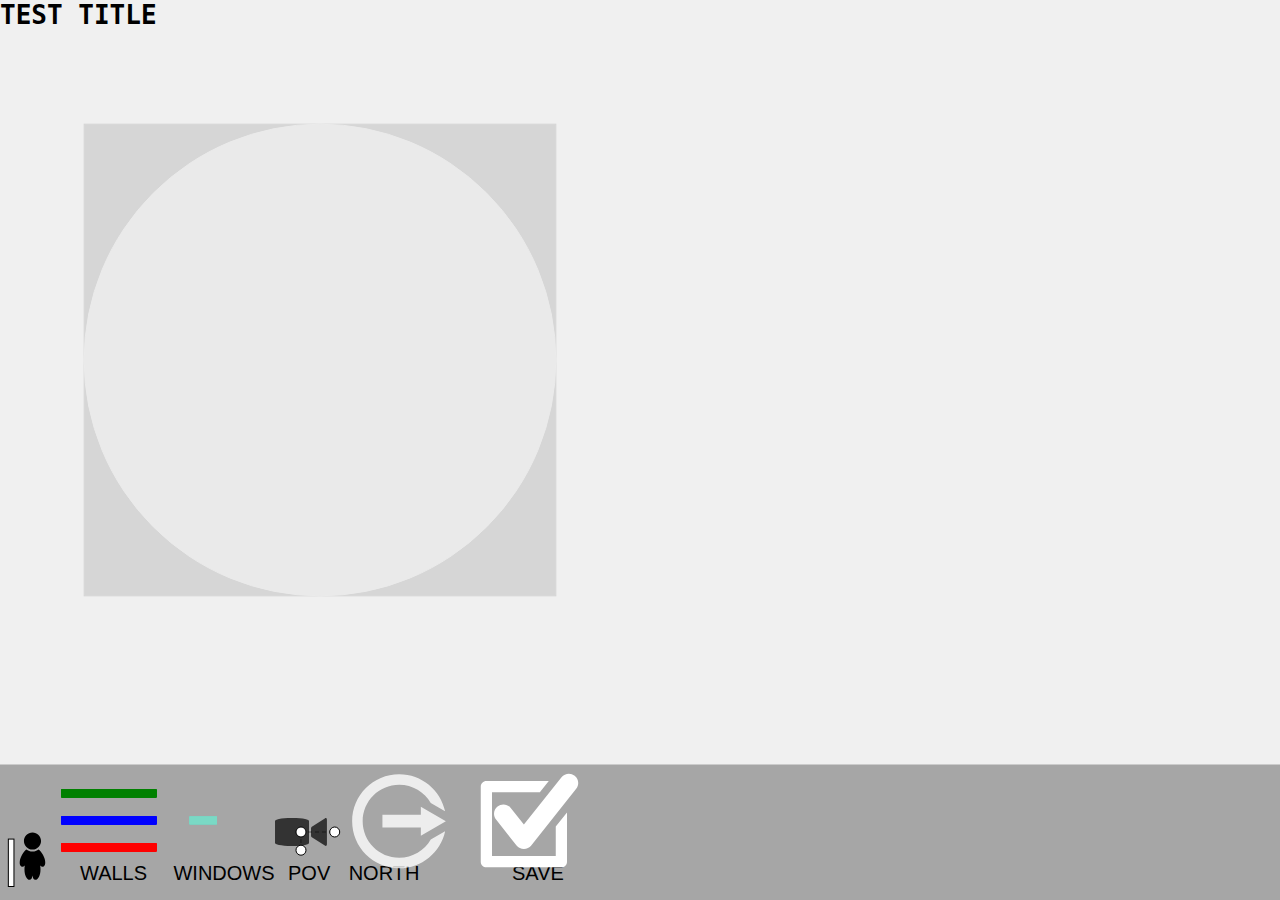
==== draw_room.html @ 3753656f "first push" ====
<!-- 00<!DOCTYPE html> -->
<html lang="en">
	<head>
		<title>Wall Drawing</title>
		<meta charset="utf-8">
		<meta name="viewport" content="width=device-width, user-scalable=no, minimum-scale=1.0, maximum-scale=1.0">
		<style>
			body {
				font-family: Monospace;
				background-color: #f0f0f0;
				margin: 0px;
				overflow: hidden;
			}
		</style>
	</head>
	<body> 
		<h1>TEST TITLE</h1>

	   <!-- Scripts Used for UIi start-->
   <script src="jquery.js"></script>
   <script src="raphael.js"></script>
   <script src ="raphael.free_transform.js"></script>
   <script src ="sketching_ui.js"></script>
   <!-- Scripts Used for UI End -->
		
 <!--   <a href="../cgi-bin/hello_world.cgi" target="_blank">Test CGI</a> -->
<!--	<a href="../cgi-bin/run_remesher_and_lsvo.sh?/server_data/wallfiles/cat.wall+/server_data" style="float:right" target="_blank">Josh's scripty bit</a> -->

		<script src="http://ajax.googleapis.com/ajax/libs/jquery/1.10.2/jquery.min.js"></script>
		<script src="./objFileContents.js"></script>
		<script src="../build/three.min.js"></script>

		<script src="../js/libs/stats.min.js"></script>
		<script src="../js/THREEx.KeyboardState.js"></script>

		<script>

			
			//objFileContents.fetch("./exact_geometry_with_photos/foo.obj"); //before script
			objFileContents.fetch("/output/tween/foo.obj");
			objFileContents.parse();
			console.log(objFileContents.vectors);

			var mtl_file_name = "";

			var container, stats;

			var camera, scene, renderer;
			

			//initial camera location
			var CAMERA_X = 0;
			var CAMERA_Y = 10;
			var CAMERA_Z = 60;

			//size of canvas

			var HEIGHT = window.innerHeight;
			var WIDTH = window.innerWidth ;

			//set height and width of renderer
			

			//stores data found in obj file
			var v = [];
			var vt = [];
			var vn = [];

			var o;

			//meshes for different items
			var mesh = [];
			var material = [];


			//rotation variables
			var targetRotationX = 0;
			var targetRotationY = 0;
			var targetRotationOnMouseDownX = 0;
			var targetRotationOnMouseDownY = 0;

			//translation variables
			var targetTranslationX = 0;
			var targetTranslationY = 0;
			var targetTranslationOnMouseDownX = 0;
			var targetTranslationOnMouseDownY = 0;

			//zoom variables
			var targetZoomY = 0;
			var targetZoomOnMouseDownY = 0;

			//mouse variables for transformations
			var mouseX = 0;
			var mouseXOnMouseDown = 0;
			var mouseY = 0;
			var mouseYOnMouseDown = 0;



			var windowHalfX = window.innerWidth / 2;
			var windowHalfY = window.innerHeight / 2;

			//variables for storing image info
			var image_names = [];
			var image_textures = [];
			var image_materials = [];

			//geometry for the faces
			var geometries = [];
			//var meshes = [];
			var all_vertices = [];

			init();
			animate();

			//will keep track of keyboard calls
			var keyboard;

			
			function getObjData(){


				//get the name of the mtl file; it is the second thing on the first line
				mtl_file_name = objFileContents.vectors[0][1];
				console.log(mtl_file_name);

				//loop through the arrays from the file data and analyze their contents
				//start at 1 because line 1 is the name of the .mtl file 
				for(o = 1; o < objFileContents.vectors.length; o++){

					//new vertex defined on this line 
					if(objFileContents.vectors[o][0] == "v"){

						//use v.length to add one to the length and add x,y, and z components
						v.push(new Array());


						v[v.length-1].push(objFileContents.vectors[o][1]);
						v[v.length-1].push(objFileContents.vectors[o][2]);
						v[v.length-1].push(objFileContents.vectors[o][3]);

						//how I would like to add vertices to the geometry
						all_vertices.push( new THREE.Vector3( 50*v[v.length-1][0], 50*v[v.length-1][1], 50*v[v.length-1][2]) ); 
						
					}
					//get the texture coordinates for each vertex
					else if(objFileContents.vectors[o][0] == "vt"){
						vt.push(new Array());
//						vt[vt.length-1].push(objFileContents.vectors[o][1]);
//						vt[vt.length-1].push(objFileContents.vectors[o][2]);

						//multiply texture coordinates by .999 for threejs cutoff
						vt[vt.length-1].push(objFileContents.vectors[o][1]*0.999);
						vt[vt.length-1].push(objFileContents.vectors[o][2]*0.999);
					}
					//get the normals for each vertex
					else if(objFileContents.vectors[o][0] == "vn"){
						vn.push(new Array());
						vn[vn.length-1].push(objFileContents.vectors[o][1]);
						vn[vn.length-1].push(objFileContents.vectors[o][2]);
						vn[vn.length-1].push(objFileContents.vectors[o][3]);
					}
					//adding a new face
					else if(objFileContents.vectors[o][0] == "f"){
						
						//format is #/#/#.  Pull apart to only grab # in temp_vertex_*[0]
						var temp_vertex_1 = objFileContents.vectors[o][1]; //3 vertices in the face
						var temp_vertex_2 = objFileContents.vectors[o][2]; 
						var temp_vertex_3 = objFileContents.vectors[o][3]; 
						//console.log(temp_vertex_1);
						temp_vertex_1 = temp_vertex_1.split("/");
						//console.log(temp_vertex_1);
						temp_vertex_2 = temp_vertex_2.split("/");
						temp_vertex_3 = temp_vertex_3.split("/");

						//using -1 because the vertices are 1-indexed
						if(geometries.length == 0) console.log("ASSERT!!");
						geometries[geometries.length-1].faces.push( new THREE.Face3(temp_vertex_1[0]-1,temp_vertex_2[0]-1,temp_vertex_3[0]-1 ) );

						//add texture coordinates for each face 
//						geometries[geometries.length-1].faceVertexUvs[0].push([new THREE.Vector2(vt[temp_vertex_1[0]-1][0],vt[temp_vertex_1[0]-1][1]),
//																				new THREE.Vector2(vt[temp_vertex_2[0]-1][0],vt[temp_vertex_2[0]-1][1]),
//																				new THREE.Vector2(vt[temp_vertex_3[0]-1][0],vt[temp_vertex_3[0]-1][1])]);

						//add texture coordinates flopping x and y coordinates
						geometries[geometries.length-1].faceVertexUvs[0].push([new THREE.Vector2(vt[temp_vertex_1[0]-1][1],vt[temp_vertex_1[0]-1][0]),
																				new THREE.Vector2(vt[temp_vertex_2[0]-1][1],vt[temp_vertex_2[0]-1][0]),
																				new THREE.Vector2(vt[temp_vertex_3[0]-1][1],vt[temp_vertex_3[0]-1][0])]);

					}
					//getting texture names from the obj file
					else if (objFileContents.vectors[o][0] == "usemtl"){
						
						//a new texture means a new geometry
						geometries.push(new THREE.Geometry());
						//must add vertices to each geometry because faces share them
						geometries[geometries.length-1].vertices = all_vertices;
						if(objFileContents.vectors[o][1] == "EXTRA_wall_top"){
							var hex = 0x000000; //this is the line that used to generate a random number
							image_materials.push(new THREE.MeshBasicMaterial ({color: hex}));

						}
						else{
							//get file from other folder
							//image_names.push("../textures/exact_geometry_photos/surface_camera_" + objFileContents.vectors[o][1] + "_texture.png");
							image_names.push("../output/slow/surface_camera_" + objFileContents.vectors[o][1] + "_texture.png");
							//last image added
							image_textures.push(THREE.ImageUtils.loadTexture( image_names[image_names.length - 1] ));
							//create a material out of the loaded image
							image_materials.push(new THREE.MeshBasicMaterial( {map: image_textures[image_textures.length-1]} ));
						}
					}
				}
				console.log(geometries[0]);
				console.log(geometries[0].faces[0]);
				for(var loop = 0; loop < geometries.length; loop++){
					geometries[loop].computeCentroids();
					geometries[loop].computeFaceNormals();
					geometries[loop].computeVertexNormals();	
				}
			}

			
			function init() {

				container = document.createElement( 'div' );
				document.body.appendChild( container );

				var info = document.createElement( 'div' );
				info.style.position = 'absolute';
				info.style.top = '10px';
				info.style.width = '100%';
				info.style.left = '8px';
				//info.style.left = window.innerWidth/2+'px';
				//info.style.right = '0px';
				info.style.textAlign = 'center';
				
				//This used to hold message "Drag to spin the cube" -> info.innterHTML moved to end to try to get it on top of the canvas
				//info.innerHTML = '<a href="../cgi-bin/run_remesher_and_lsvo.sh?/server_data/wallfiles/cat.wall+/server_data" style="position: absolute; z-index: 1;"  target="_blank">Joshs scripty bit</a>';
				//container.appendChild( info );
				
				//last two values are near and far clipping planes
				//camera = new THREE.PerspectiveCamera( 70, window.innerWidth / window.innerHeight, 5, 120 );
				camera = new THREE.PerspectiveCamera( 70, WIDTH / HEIGHT, 5, 120 );
				camera.position.x = CAMERA_X;
				camera.position.y = CAMERA_Y;
				camera.position.z = CAMERA_Z;
				camera.rotation.x = 0;
				camera.rotation.y = 0;

				scene = new THREE.Scene();
				getObjData();
				console.log("Num geometries: "  + geometries.length + "  Num materials: " + image_materials.length);

				for(var g = 0; g < geometries.length; g++){
					//meshes.push(new THREE.Mesh( geometries[g], image_materials[g] ));
					for(var i = 0; i < geometries[g].faces.length; i++){
						var hex = Math.random() * 0xffffff;
						geometries[g].faces[ i ].color.setHex( hex );
					}
					material.push(new THREE.MeshBasicMaterial( { vertexColors: THREE.FaceColors, overdraw: 0.5 } ));
					mesh.push(new THREE.Mesh( geometries[g], image_materials[g] ));
					material[g].side = THREE.DoubleSide;
					mesh[g].doubleSided = true;
					mesh[g].position.y = 0;
					mesh[g].position.z = 0;
					mesh[g].rotation.y = 0;
					scene.add(mesh[g]);

				}
				
				renderer = new THREE.WebGLRenderer({ antialias : true });
				renderer.setSize(WIDTH,HEIGHT);
				renderer.setViewport(window.innerWidth/4,window.innerHeight/10,WIDTH,HEIGHT);
				//var renderer_position = renderer.getPosition();
				//renderer_position.x = window.innerWidth/2;
				//renderer.setPosition(window.innerWidth/2, 0);
				//renderer.setSize( window.innerWidth, window.innerHeight );

				container.appendChild( renderer.domElement );

				stats = new Stats();
				stats.domElement.style.position = 'absolute';
				stats.domElement.style.top = '0px';
				container.appendChild( stats.domElement );

				document.addEventListener( 'mousedown', onDocumentMouseDown, false );
				document.addEventListener( 'touchstart', onDocumentTouchStart, false );
				document.addEventListener( 'touchmove', onDocumentTouchMove, false );

				window.addEventListener( 'resize', onWindowResize, false );

				keyboard = new THREEx.KeyboardState();

				

			}

			function onWindowResize() {

				windowHalfX = window.innerWidth / 2;
				windowHalfY = window.innerHeight / 2;

				camera.aspect = window.innerWidth / window.innerHeight;
				camera.updateProjectionMatrix();

				renderer.setSize( window.innerWidth, window.innerHeight );

			}
			//These two functions keep the right click menu from coming up
			//http://stackoverflow.com/questions/6789843/disable-right-click-menu-in-chrome
			function mouseDown(e) {
				if (e.which==3) {//righClick
				}
			}
			function RightMouseDown() { return false;}

			function onDocumentMouseDown( event ) {

				switch (event.button){
					case 0:
						console.log("On Document Mouse Down Case 0: Left button");
						event.preventDefault();

						document.addEventListener( 'mousemove', onDocumentMouseMoveRotate, false );
						document.addEventListener( 'mouseup', onDocumentMouseUpRotate, false );
						document.addEventListener( 'mouseout', onDocumentMouseOutRotate, false );
						mouseXOnMouseDown = event.clientX - windowHalfX;
						targetRotationOnMouseDownX = targetRotationX;

						mouseYOnMouseDown = event.clientY - windowHalfY;
						targetRotationOnMouseDownY = targetRotationY;
						break;
					case 1:
						console.log("On Document Mouse Down Case 1: Middle button");
						event.preventDefault();

						document.addEventListener( 'mousemove', onDocumentMouseMoveTranslate, false );
						document.addEventListener( 'mouseup', onDocumentMouseUpTranslate, false );
						document.addEventListener( 'mouseout', onDocumentMouseOutTranslate, false );

						mouseXOnMouseDown = event.clientX - windowHalfX;
						targetTranslationOnMouseDownX = targetTranslationX;

						mouseYOnMouseDown = event.clientY - windowHalfY;
						targetTranslationOnMouseDownY = targetTranslationY;
						break;
					case 2:
						//These two lines keep the right click menu from coming up. (call other functions)
						document.oncontextmenu=RightMouseDown;
						document.onmousedown = mouseDown; 

						console.log("On Document Mouse Down Case 2: Right button");
						event.preventDefault();

						document.addEventListener( 'mousemove', onDocumentMouseMoveZoom, false );
						document.addEventListener( 'mouseup', onDocumentMouseUpZoom, false );
						document.addEventListener( 'mouseout', onDocumentMouseOutZoom, false );

						mouseYOnMouseDown = event.clientY - windowHalfY;
						targetZoomOnMouseDownY = targetZoomY;
						break;
				}
				

			}

			function onDocumentMouseMoveRotate( event ) {

				mouseX = event.clientX - windowHalfX;
				mouseY = event.clientY - windowHalfY;

				targetRotationX = targetRotationOnMouseDownX + ( mouseX - mouseXOnMouseDown ) * 0.02;
				targetRotationY = targetRotationOnMouseDownY + ( mouseY - mouseYOnMouseDown ) * 0.02;
				
			}

			function onDocumentMouseMoveTranslate( event ) {


				mouseX = event.clientX - windowHalfX;
				mouseY = event.clientY - windowHalfY;

				targetTranslationX = targetTranslationOnMouseDownX + ( mouseX - mouseXOnMouseDown ) * 0.02;
				targetTranslationY = targetTranslationOnMouseDownY + ( mouseY - mouseYOnMouseDown ) * 0.02;

			}

			function onDocumentMouseMoveZoom( event ) {

				mouseX = event.clientX - windowHalfX;
				mouseY = event.clientY - windowHalfY;

				targetZoomY = targetZoomOnMouseDownY + ( mouseY - mouseYOnMouseDown ) * 0.02;
			}


			function onDocumentMouseUpRotate( event ) {


				document.removeEventListener( 'mousemove', onDocumentMouseMoveRotate, false );
				document.removeEventListener( 'mouseup', onDocumentMouseUpRotate, false );
				document.removeEventListener( 'mouseout', onDocumentMouseOutRotate, false );

			}

			function onDocumentMouseUpTranslate( event ) {

				document.removeEventListener( 'mousemove', onDocumentMouseMoveTranslate, false );
				document.removeEventListener( 'mouseup', onDocumentMouseUpTranslate, false );
				document.removeEventListener( 'mouseout', onDocumentMouseOutTranslate, false );
			}

			function onDocumentMouseUpZoom( event ) {

				document.removeEventListener( 'mousemove', onDocumentMouseMoveZoom, false );
				document.removeEventListener( 'mouseup', onDocumentMouseUpZoom, false );
				document.removeEventListener( 'mouseout', onDocumentMouseOutZoom, false );
			}

			function onDocumentMouseOutRotate( event ) {


				document.removeEventListener( 'mousemove', onDocumentMouseMoveRotate, false );
				document.removeEventListener( 'mouseup', onDocumentMouseUpRotate, false );
				document.removeEventListener( 'mouseout', onDocumentMouseOutRotate, false );

			}

			function onDocumentMouseOutTranslate( event ) {

				document.removeEventListener( 'mousemove', onDocumentMouseMoveTranslate, false );
				document.removeEventListener( 'mouseup', onDocumentMouseUpTranslate, false );
				document.removeEventListener( 'mouseout', onDocumentMouseOutTranslate, false );

			}

			function onDocumentMouseOutZoom( event ) {

				document.removeEventListener( 'mousemove', onDocumentMouseMoveZoom, false );
				document.removeEventListener( 'mouseup', onDocumentMouseUpZoom, false );
				document.removeEventListener( 'mouseout', onDocumentMouseOutZoom, false );

			}

			function onDocumentTouchStart( event ) {

				switch (event.button){
					case 0:
						if ( event.touches.length === 1 ) {

							event.preventDefault();

							mouseXOnMouseDown = event.touches[ 0 ].pageX - windowHalfX;
							targetRotationOnMouseDownX = targetRotationX;

							mouseYOnMouseDown = event.touches[ 0 ].pageY - windowHalfY;
							targetRotationOnMouseDownY = targetRotationY;

						}
						break;
					case 1:
						if ( event.touches.length === 1 ) {

							event.preventDefault();

							mouseXOnMouseDown = event.touches[ 0 ].pageX - windowHalfX;
							targetTranslationOnMouseDownX = targetTranslationX;

							mouseYOnMouseDown = event.touches[ 0 ].pageY - windowHalfY;
							targetTranslationOnMouseDownY = targetTranslationY;

						}
						break;
					case 2:
						if ( event.touches.length === 1 ) {

							event.preventDefault();

							mouseYOnMouseDown = event.touches[ 0 ].pageY - windowHalfY;
							targetZoomOnMouseDownY = targetZoomY;

						}

						break;
				}

				

			}

			function onDocumentTouchMove( event ) {

				switch (event.button){
					case 0:
						if ( event.touches.length === 1 ) {

							event.preventDefault();

							mouseX = event.touches[ 0 ].pageX - windowHalfX;
							targetRotationX = targetRotationOnMouseDownX + ( mouseX - mouseXOnMouseDown ) * 0.05;

							mouseY = event.touches[ 0 ].pageY - windowHalfY;
							targetRotationY = targetRotationOnMouseDownY + ( mouseY - mouseYOnMouseDown ) * 0.05;

						}
						break;
					case 1:
						if ( event.touches.length === 1 ) {

							event.preventDefault();

							mouseX = event.touches[ 0 ].pageX - windowHalfX;
							targetTranslationX = targetTranslationOnMouseDownX + ( mouseX - mouseXOnMouseDown ) * 0.05;

							mouseY = event.touches[ 0 ].pageY - windowHalfY;
							targetTranslationY = targetTranslationOnMouseDownY + ( mouseY - mouseYOnMouseDown ) * 0.05;

						}
						break;
					case 2:

						if ( event.touches.length === 1 ) {

								event.preventDefault();

								mouseY = event.touches[ 0 ].pageY - windowHalfY;
								targetZoomY = targetZoomOnMouseDownY + ( mouseY - mouseYOnMouseDown ) * 0.05;

						}
						break;
				}

				

			}


			function animate() {

				requestAnimationFrame( animate );

				render();
				stats.update();

			}

			function render() {

				//apply rotation
				//use oposite target rotation because we want to rotate around axis perpendicular to mouse movement
				for(var m = 0; m < mesh.length; m++){
					mesh[m].rotation.y += ( targetRotationX - mesh[m].rotation.y ) * 0.05;
					mesh[m].rotation.x += ( targetRotationY - mesh[m].rotation.x ) * 0.05;
				}

				//apply translation
				for(var m = 0; m < mesh.length; m++){
					mesh[m].position.y += ( targetTranslationY - mesh[m].position.y ) * 0.05;
					mesh[m].position.x += ( targetTranslationX - mesh[m].position.x ) * 0.05;
				//	console.log("Target Translation Y " + targetTranslationY + " Mesh position y: " + mesh[m].position.y);
				}
				camera.position.z += (CAMERA_Z + targetZoomY - camera.position.z ) * 0.05;

				//keyboard controls
				if(keyboard.pressed("up")){
					camera.position.z -= 2;
				}
				if(keyboard.pressed("down")){
					camera.position.z += 2;
				}
				if(keyboard.pressed("left")){
					camera.position.x -= 2;
				}
				if(keyboard.pressed("right")){
					camera.position.x += 2;
				}
				renderer.render( scene, camera );
			}

		

		</script>
</body>
</html>
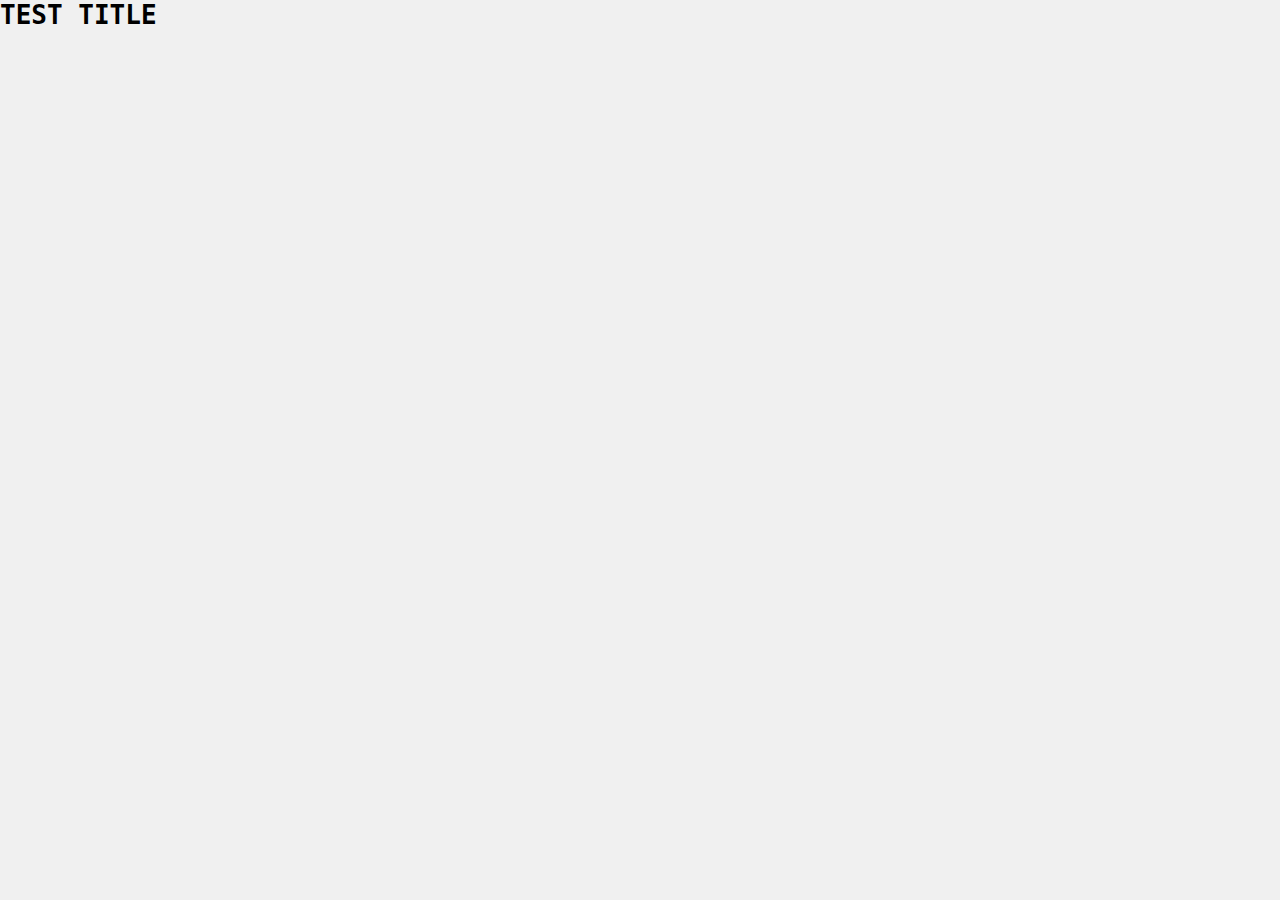
==== commit 94765b27: "ball" ====
--- a/draw_room.html
+++ b/draw_room.html
@@ -17,9 +17,9 @@
 		<h1>TEST TITLE</h1>
 
 	   <!-- Scripts Used for UIi start-->
-   <script src="jquery.js"></script>
-   <script src="raphael.js"></script>
-   <script src ="raphael.free_transform.js"></script>
+   <script src="../js/jquery.js"></script>
+   <script src="../js/raphael.js"></script>
+   <script src ="../js/raphael.free_transform.js"></script>
    <script src ="sketching_ui.js"></script>
    <!-- Scripts Used for UI End -->
 		
@@ -28,7 +28,7 @@
 
 		<script src="http://ajax.googleapis.com/ajax/libs/jquery/1.10.2/jquery.min.js"></script>
 		<script src="./objFileContents.js"></script>
-		<script src="../build/three.min.js"></script>
+		<script src="../build/three.js"></script>
 
 		<script src="../js/libs/stats.min.js"></script>
 		<script src="../js/THREEx.KeyboardState.js"></script>
